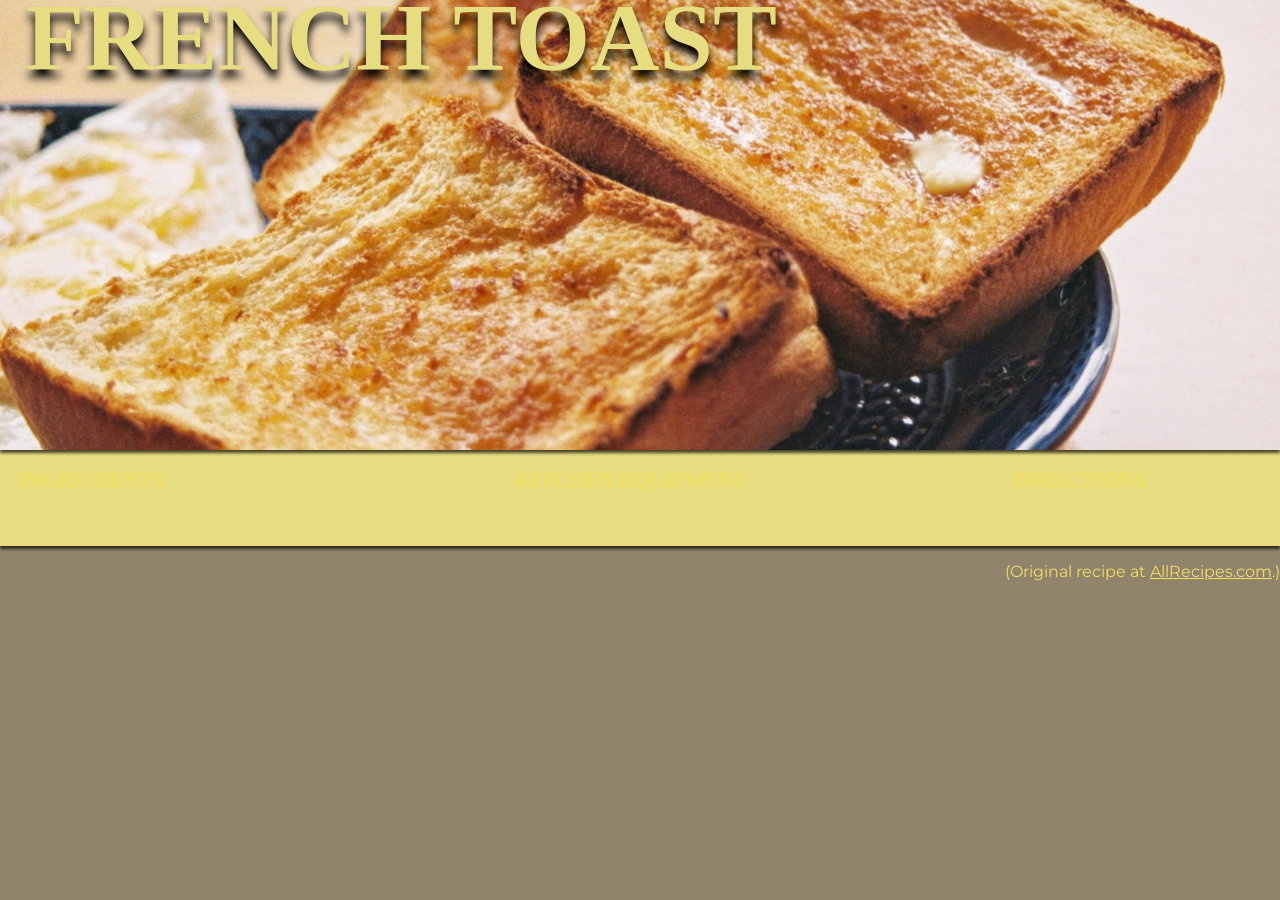
==== index.html @ a2a55a79 "Starting tp7 using tp6" ====
<!DOCTYPE html>
<html>

<head>

	<!-- meta tags and title -->
	<meta charset="UTF-8">
	<meta name="viewport" content="width=device-width, initial-scale=1.0">
	<title>TP7: Recipes</title>

	<!-- external and on-page CSS goes here -->
	<link rel="stylesheet" href="styles.css" media="all">
	<style>
		/* on-page CSS, if any, goes here */
	</style>

	<!-- external and on-page JavaScript goes here -->
	<script type="text/javascript" src="scripts.js" defer></script>
	<script>
		// on-page JavaScript, if any, goes here
	</script>

</head>

<body>

<div id="titleBanner">
  <h1>French Toast</h1>
</div>

<div id="recipeColumns">

  <div id="ingredients">
    <h4>Ingredients</h4>
    <ul>
    </ul>
  </div><!-- /#ingredients -->

  <div id="equipment">
    <h4>Kitchen Equipment</h4>
    <ul>
    </ul>
  </div><!-- /#equipment -->

  <div id="directions">
    <h4>Directions</h4>
    <ol>
    </ol>
  </div><!-- /#directions -->

</div><!-- /#recipeColumns -->

<div id="footer">
  <p>(Original recipe at <a href="https://www.allrecipes.com/recipe/7016/french-toast-i/">AllRecipes.com</a>.)</p>
</div>

</body>

</html>
---- styles.css ----
/* import fonts from Google Fonts */
@import url('https://fonts.googleapis.com/css2?family=Montserrat:wght@300&display=swap;700&display=swap');

/* set all elements to border-box */
* { box-sizing: border-box; }

/* set baseline fonts, set dark background color, eliminate page padding/margin */
body {
  background-color: #91846d;
  padding: 0;
  margin: 0;
  font-family: "Montserrat", serif;
}

/* use cookie image as background to the title banner div */
#titleBanner {
  position: relative;
  width: 100%;
  height: 50vh;
  background-image: url(frenchtoast.jpg);
  background-size: cover;
  background-position: center center;
  box-shadow: 0px 3px 3px rgba(0,0,0,0.7);
}

/* make recipe title large, white with a shadow, and positioned specifically */
#titleBanner h1 {
  font-family: "Londrina Solid", "Roboto Slab", serif;
  color: #E5DD80;
  text-transform: uppercase;
  font-size: 500%;
  padding: 0;
  margin: 0 0 2vw 2vw;
  position: absolute;
  bottom: 50;
  left: 50;
  text-shadow: 0px 8px 8px #000000;
  line-height: 80%;
}

#titleBanner h1.tp {
  font-size: 600%;
}

#titleBanner h1.orange {
  color: #FFC247;
  
}

#titleBanner h1.tp6 {
	color: black;
}

/* make the 3 recipe columns display using a flexbox method */
#recipeColumns {
  padding: 2vh;
  display: flex;
  justify-content: space-between;
  background-color: #E5DD80;
  padding-bottom: 6vh;
  box-shadow: 0px 3px 3px rgba(0,0,0,0.7);
}

/* define the relative widths of the 3 columns in the flexbox */
#recipeColumns div#ingredients { flex-basis: 20%; }
#recipeColumns div#equipment { flex-basis: 20%; }
#recipeColumns div#directions { flex-basis: 20%; }

/* hiding columns upon webpage viewing */

#recipeColumns #ingredients ul, 
#recipeColumns #equipment ul,
#recipeColumns #directions ol {display: none; }

/* when clicking, the columns will appear */

#recipeColumns #ingredients.tpShow ul,
#recipeColumns #equipment.tpShow ul,
#recipeColumns #directions.tpShow ol {
  display: block;
  color: black;
}


/* reduce the left-hand padding of the list items */
#recipeColumns ul,
#recipeColumns ol {
  padding-left: 1.1em;
}

ul, ol {
	display: block;
}


/* make section headers in the Londrina font */
#recipeColumns h4 {
  font-family: "Londrina Solid", "Roboto Slab", serif; 
  text-transform: uppercase;
  font-size: 130%;
  margin: 0;
  color: #F0DF60;
}

/* set the text color of the footer and the link in it */
#footer,
#footer a {
  text-align: right;
  color: #F0DF60;
}

/* for portrait layouts */
@media screen and (orientation: portrait) {

  /* remove the flexbox, making the internal DIVs full-width */
  #recipeColumns {
    padding: 1vh 2vh 2vh 2vh;
    display: block;
  }
  
  /* make the 3 lists larger */
  #recipeColumns div {
    position: relative;
    margin: 2.5vh 0 5vh 0;
    font-size: 120%;
  }
  
}

/* for portrait layouts that are narrow */
@media screen and (orientation: portrait) and (max-width: 575px) {
  
  /* make the photo almost full-screen */
  #titleBanner {
    height: 98vh;
  }
  
  /* make the title text huge */
  #titleBanner h1 {
    font-size: 1000%;
    margin: 0 0 3vh 3vh;
  }
  
}
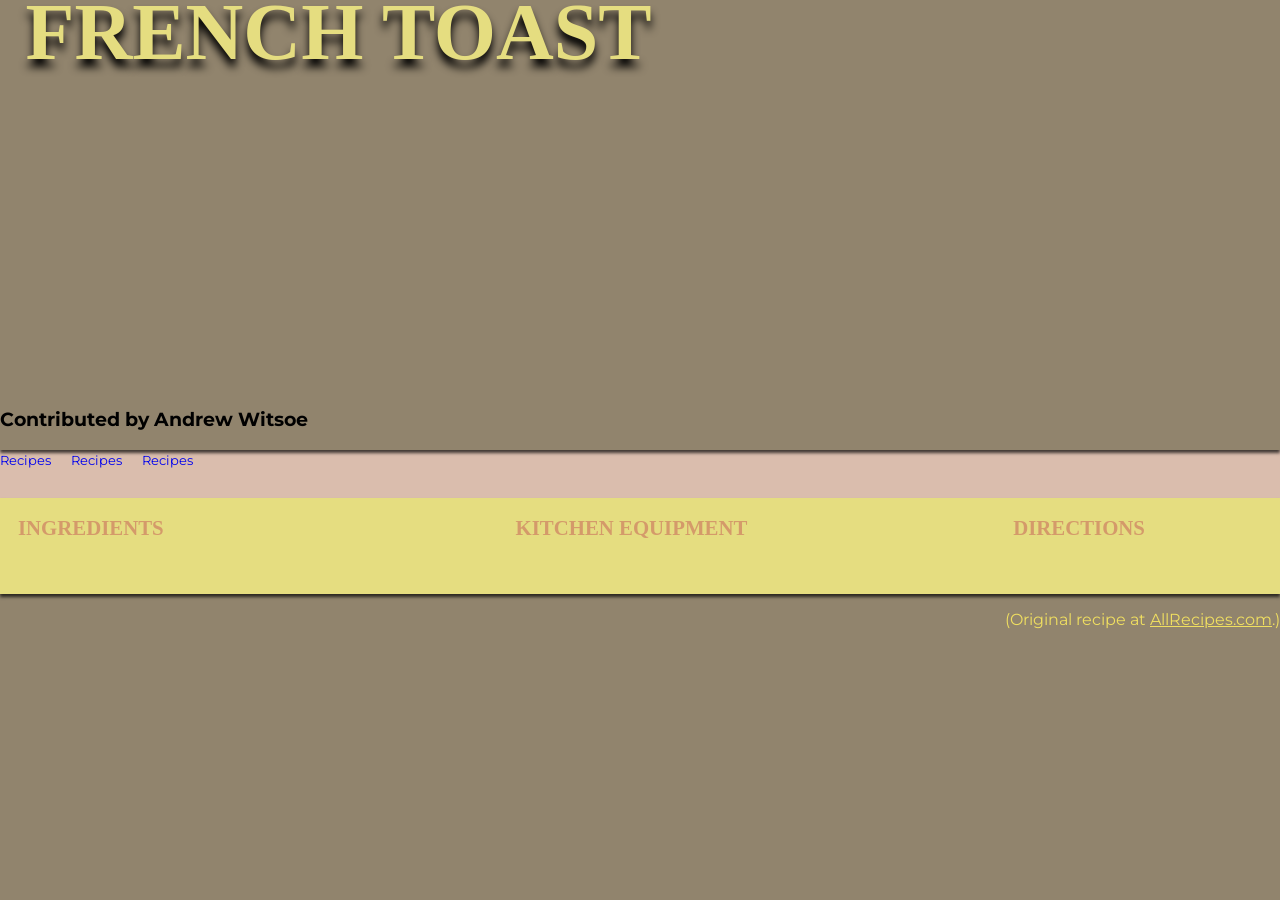
==== commit bd8991e7: "Updated HTML and CSS following assignment instructions. Also deleted the windows onload event" ====
--- a/index.html
+++ b/index.html
@@ -26,7 +26,16 @@
 
 <div id="titleBanner">
   <h1>French Toast</h1>
+  <h3>
+    Contributed by Andrew Witsoe
+  </h3>
 </div>
+  
+<div id="navigation">
+  <a href="#"> Recipes</a>
+  <a href="#"> Recipes</a>
+  <a href="#"> Recipes</a>
+  </div>
 
 <div id="recipeColumns">
 
--- a/styles.css
+++ b/styles.css
@@ -12,12 +12,24 @@
   font-family: "Montserrat", serif;
 }
 
+#navigation {
+  width: 100%;
+  height: 3rem;
+  background-color: #DABDAD;
+}
+
+#navigation a {
+  font-size: 80%;
+  text-decoration: none;
+  padding-right: 1rem;
+}
+
 /* use cookie image as background to the title banner div */
 #titleBanner {
   position: relative;
   width: 100%;
   height: 50vh;
-  background-image: url(frenchtoast.jpg);
+  background-image: none; /* (frenchtoast.jpg); */
   background-size: cover;
   background-position: center center;
   box-shadow: 0px 3px 3px rgba(0,0,0,0.7);
@@ -49,6 +61,13 @@
 
 #titleBanner h1.tp6 {
 	color: black;
+}
+
+#titleBanner h3 {
+  position: absolute;
+  bottom: 0;
+  left: 0;
+  color: black;
 }
 
 /* make the 3 recipe columns display using a flexbox method */
@@ -99,7 +118,7 @@
   text-transform: uppercase;
   font-size: 130%;
   margin: 0;
-  color: #F0DF60;
+  color: #D49A6A;
 }
 
 /* set the text color of the footer and the link in it */
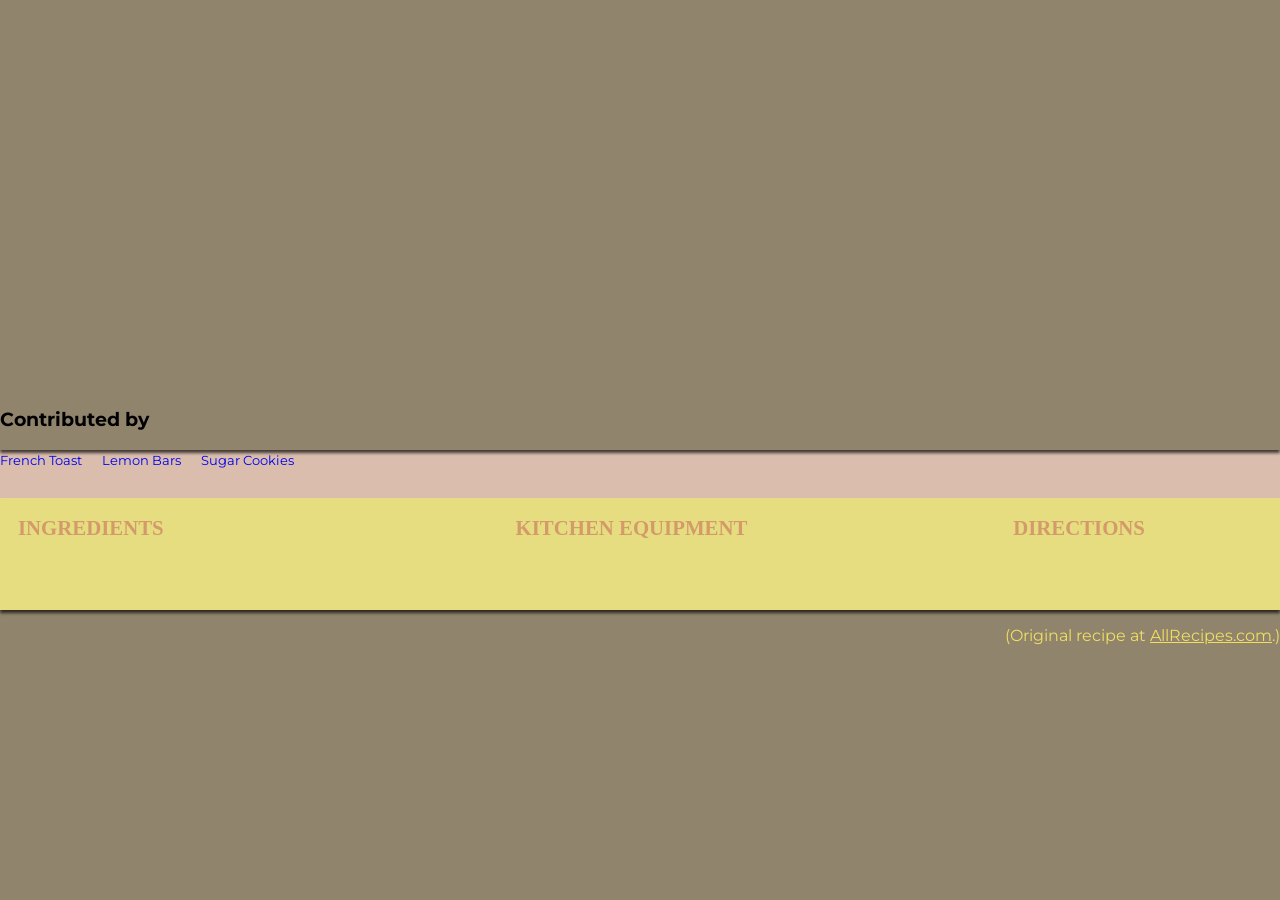
==== commit 510eed54: "added other recipes from other students into the project. Updated JS" ====
--- a/index.html
+++ b/index.html
@@ -25,16 +25,16 @@
 <body>
 
 <div id="titleBanner">
-  <h1>French Toast</h1>
+  <h1></h1>
   <h3>
-    Contributed by Andrew Witsoe
+    Contributed by <span id="contributor"></span>
   </h3>
 </div>
   
 <div id="navigation">
-  <a href="#"> Recipes</a>
-  <a href="#"> Recipes</a>
-  <a href="#"> Recipes</a>
+  <a href="#" id="first"> French Toast</a>
+  <a href="#" id="second"> Lemon Bars</a>
+  <a href="#" id= "third"> Sugar Cookies</a>
   </div>
 
 <div id="recipeColumns">
--- a/styles.css
+++ b/styles.css
@@ -85,20 +85,7 @@
 #recipeColumns div#equipment { flex-basis: 20%; }
 #recipeColumns div#directions { flex-basis: 20%; }
 
-/* hiding columns upon webpage viewing */
 
-#recipeColumns #ingredients ul, 
-#recipeColumns #equipment ul,
-#recipeColumns #directions ol {display: none; }
-
-/* when clicking, the columns will appear */
-
-#recipeColumns #ingredients.tpShow ul,
-#recipeColumns #equipment.tpShow ul,
-#recipeColumns #directions.tpShow ol {
-  display: block;
-  color: black;
-}
 
 
 /* reduce the left-hand padding of the list items */
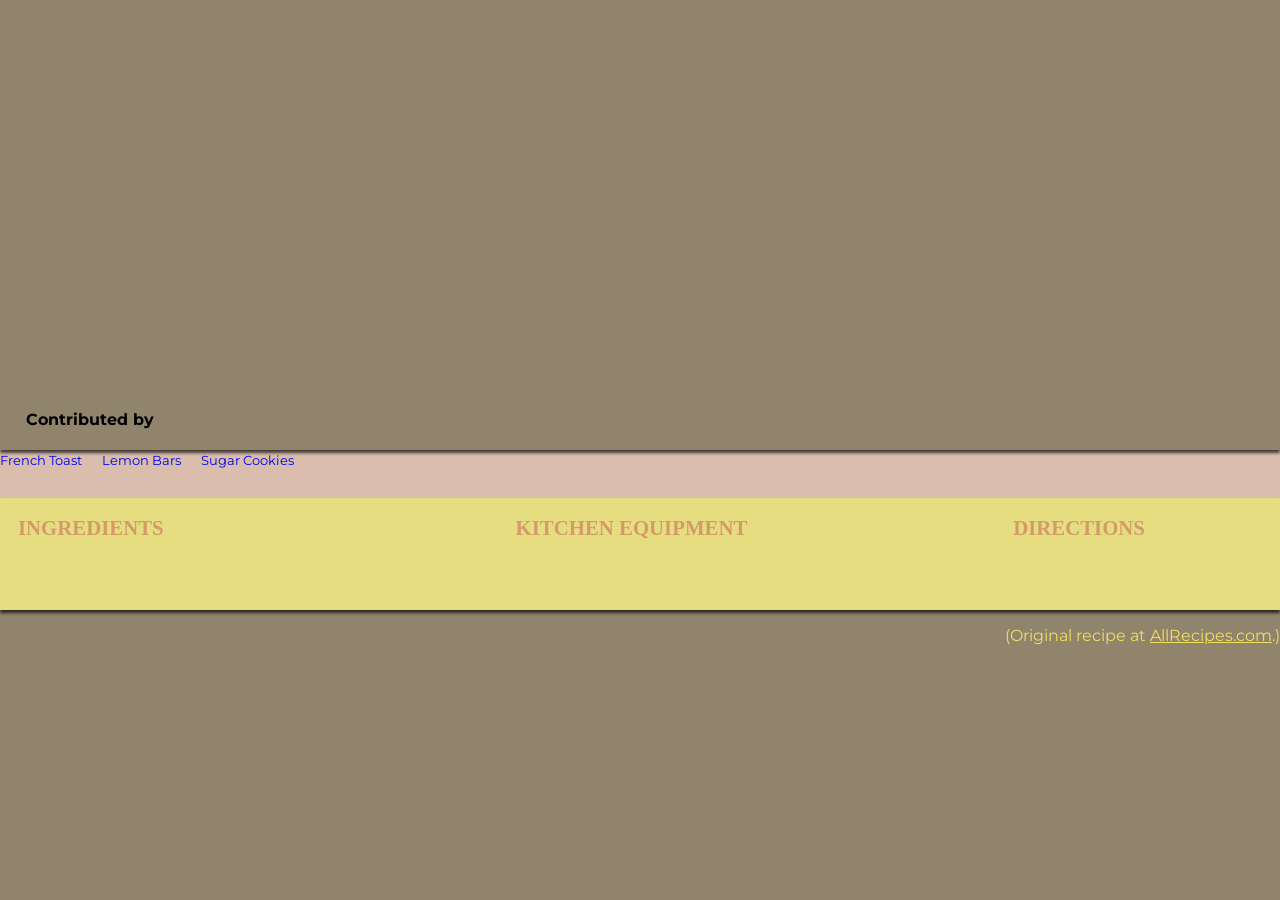
==== commit d453c1ed: "Updates for tp7 following a review of the video uploaded on Panopto. Fixed some issues with the reci" ====
--- a/index.html
+++ b/index.html
@@ -26,9 +26,7 @@
 
 <div id="titleBanner">
   <h1></h1>
-  <h3>
-    Contributed by <span id="contributor"></span>
-  </h3>
+  <h4>Contributed by <span id="contributor"></span></h4>
 </div>
   
 <div id="navigation">
--- a/styles.css
+++ b/styles.css
@@ -29,7 +29,7 @@
   position: relative;
   width: 100%;
   height: 50vh;
-  background-image: none; /* (frenchtoast.jpg); */
+  background-image: none; /* (https://www.bing.com/images/blob?bcid=sy-KjsXVqeIE0kLrrGkXnjMcPlvX.....x0); */
   background-size: cover;
   background-position: center center;
   box-shadow: 0px 3px 3px rgba(0,0,0,0.7);
@@ -63,10 +63,10 @@
 	color: black;
 }
 
-#titleBanner h3 {
+#titleBanner h4 {
   position: absolute;
   bottom: 0;
-  left: 0;
+  left: 2vw;
   color: black;
 }
 
